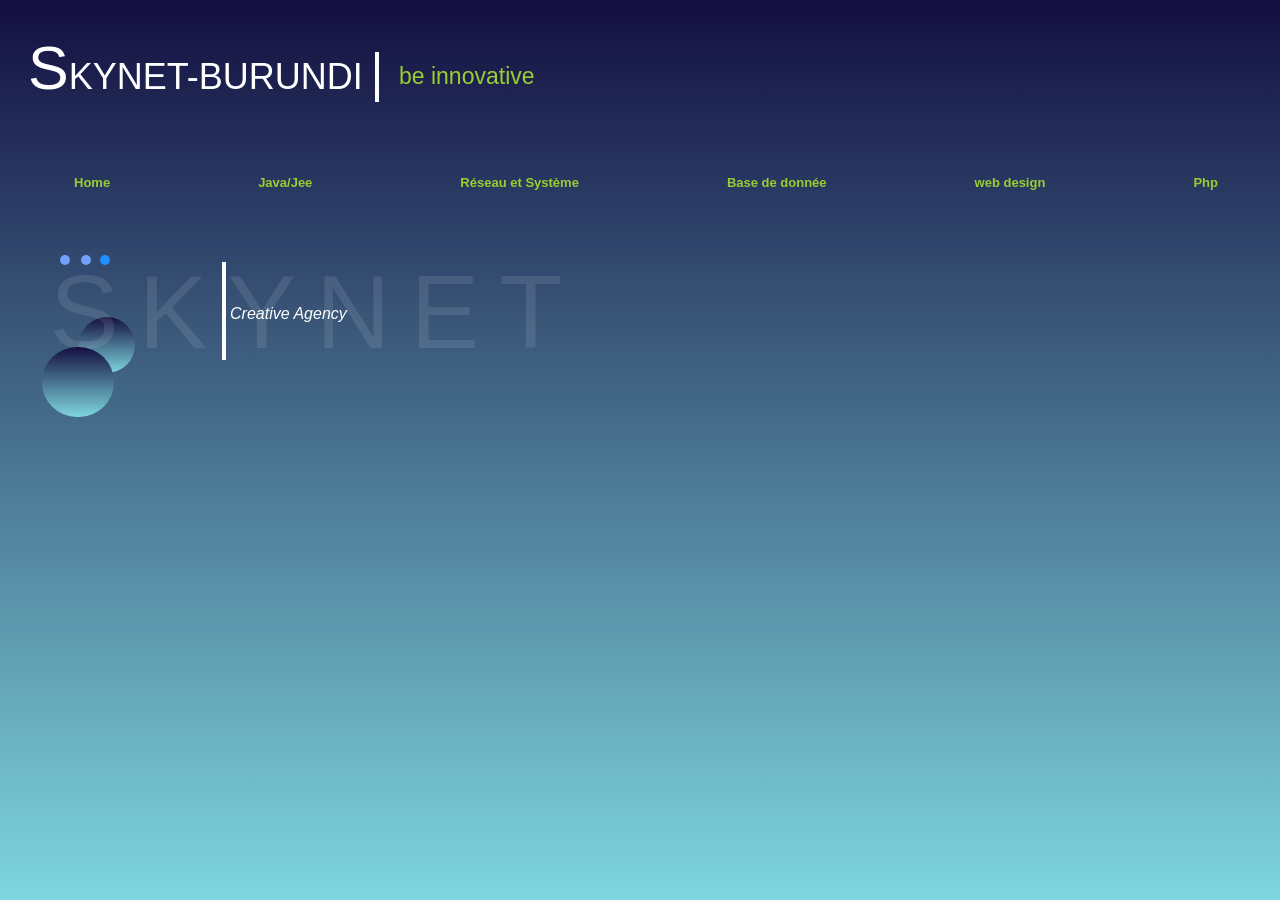
==== index.html @ 9b23d4e7 "version 2 page principal" ====
<!DOCTYPE html>
<html lang="en">
<head>
    <meta charset="UTF-8">
    <meta name="viewport" content="width=device-width, initial-scale=1.0">
    <meta http-equiv="X-UA-Compatible" content="ie=edge">
    <link rel="stylesheet" href="https://maxcdn.bootstrapcdn.com/bootstrap/3.4.1/css/bootstrap.min.css">
    <script src="https://ajax.googleapis.com/ajax/libs/jquery/3.5.1/jquery.min.js"></script>
    <script src="https://maxcdn.bootstrapcdn.com/bootstrap/3.4.1/js/bootstrap.min.js"></script>
    <!-- <link rel="stylesheet" href="bootstrap.min.css"> -->
    <link rel="stylesheet" href="mainSkynet.css">
    <title>Document</title>
</head>
<body>
    <header class="header">
        <h2 class="titre-principal">SKYNET-BURUNDI</h2>
        <div class="trait-vertical-1"></div>
        <span class="innovative">be innovative</span>
        <a href="" class="a">Home</a><a href=""class="a">Java/Jee</a><a href=""class="a">Réseau et Système</a><a href="" class="a">Base de donnée</a><a href="" class="a">web design</a><a href="" class="a">Php</a>
        <h1 class="titre-skynet">SKYNET</h1>
        <div class="rond1"></div>
        <div class="rond2"></div>
        <div class="trait-vertical"></div>
        <span class="creative">Creative Agency</span>
         <!-- groupe de rond  -->
        <div class="rond3"></div>
        <div class="rond4"></div>
        <div class="rond5"></div>

         <!--fin groupe de rond  -->
         

    </header>
</body>
</html>
---- mainSkynet.css ----
.b{
    color:#22a6b3;
    color:#7ed6df;
    color:#dff9fb;
    color:#30336b;
    color:#130f40;
    color:#273c75;
}


.header{
    background: linear-gradient(to bottom, #130f40, #7ed6df);
    width: 1366px;
    height: 900px;
    
}
.titre-skynet{
    color: rgba(255, 255, 255, 0.1);
    margin: 0;
    position: absolute;
    top: 256px;
    left: 50px;
    letter-spacing: 20px;
    font-size: 103px;
    font-family: unset;
    z-index: 1;
}
/* groupe de rond */
.rond3{
    width: 10px;
    height: 10px;
    background: #1e90ff;
    position: absolute;
    top: 255px;
    left: 100px;
    border-radius: 10px; ;
}
.rond4{
    width: 10px;
    height: 10px;
    background: #70a1ff;
    position: absolute;
    top: 255px;
    left: 81px;
    border-radius: 10px; 
}
.rond5{
    width: 10px;
    height: 10px;
    background: #70a1ff;
    position: absolute;
    top: 255px;
    left: 60px;
    border-radius: 10px; 
}
/* fin groupe de rond */
.trait-vertical{
    width: 4px;
    height: 98px;
    background: white;
    position: absolute;
    top: 262px;
    left: 222px;
}
.titre-principal::first-letter{
    font-size: 61px;
}
.trait-vertical-1{
    width: 4px;
    height: 50px;
    background: white;
    position: absolute;
    top: 52px;
    left: 375px;
    animation-name: trait;
    animation-duration: 4s;
    animation-fill-mode: forwards;
}
@keyframes trait{
    0%{
        top: -100px;
    }
    100%{
        top:52px ;
    }
}
.a{
    color: yellowgreen;
    float: left;
    font-family: unset;
    font-weight: bold;
    font-size: 13px;
    padding: 74px;
    margin-top: 100px;
}
.a:hover{
    text-decoration: none;
    color: white;
    float: left;
    font-family: unset;
    font-weight: bold;
    font-size: 13px;
    padding: 74px;
}
.innovative{
    position: absolute;
    top: 60px;
    left: 399px;
    color: yellowgreen;
    font-size: 23px;
    animation-name: innovative;
    animation-duration: 4s;
    animation-fill-mode: forwards;
}
@keyframes innovative{
    0%{
        opacity: 0;
    }
    100%{
        opacity: 1;
    }
}
.titre-principal{
    color: white;
    margin: 0;
    padding: 35px 0 20px 20px;
    font-size: 36px;
    font-family: unset;
    position: absolute;
    animation: titre;
    animation-duration: 4s;
    animation-fill-mode: forwards;
}
@keyframes titre{
    0%{
        
        left: -400px;
    }
    100%{
        position: absolute;
        left: 8px;
    }
}
.creative{
    position: absolute;
    top: 303px;
    left: 230px;
    color: white;
    font-style: italic;
    font-family: unset;
    font-size: initial;
}
.rond1{
    width: 72px;
    height: 70px;
    border-radius: 53px;
    background: linear-gradient(to bottom, #130f40, #7ed6df);
    position: absolute;
    top: 347px;
    left: 42px;
    z-index: 3;
    animation-name: rond1;
    animation-duration: 4s;
    animation-fill-mode: forwards;
}
@keyframes rond1{
    0%{
        left:42px ;
    }
    50%{
        left: 160px;
    }
    100%{
        left: 42px;
    }
}
.rond2{
    width: 56px;
    height: 56px;
    border-radius: 29px;
    background: linear-gradient(to bottom, #130f40, #7ed6df);
    position: absolute;
    top: 317px;
    left: 79px;
    animation-name: rond2;
    animation-duration: 4s;
    animation-fill-mode: forwards;
}
@keyframes rond2{
    0%{
        left:79px ;
    }
    50%{
        left: 10px;
    }
    100%{
        left: 79px;
    }
}
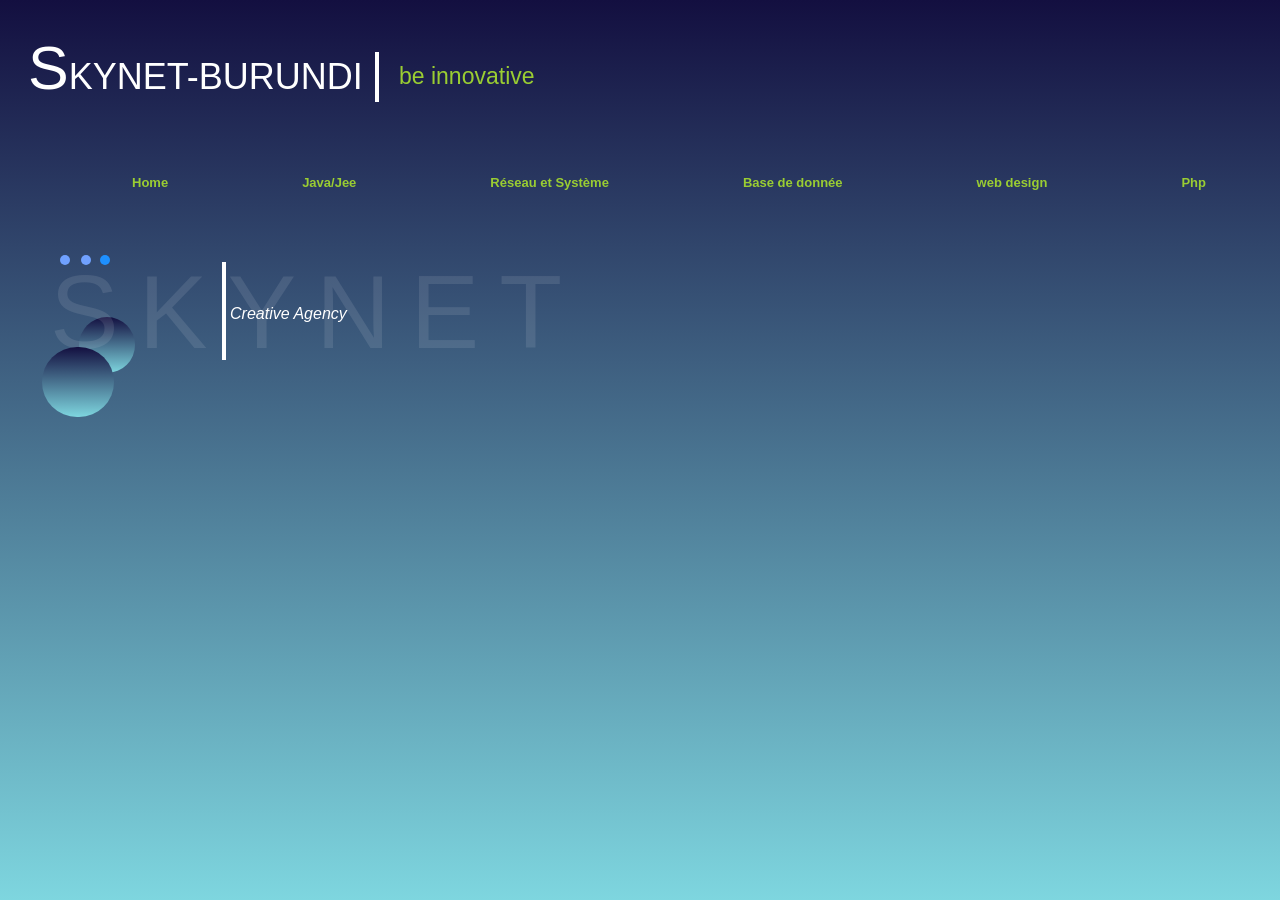
==== commit dbfae2c4: "version 3 trait vert sous les menus" ====
--- a/index.html
+++ b/index.html
@@ -17,12 +17,19 @@
         <div class="trait-vertical-1"></div>
         <span class="innovative">be innovative</span>
         <a href="" class="a">Home</a><a href=""class="a">Java/Jee</a><a href=""class="a">Réseau et Système</a><a href="" class="a">Base de donnée</a><a href="" class="a">web design</a><a href="" class="a">Php</a>
+        <span class="trait_home"></span>
+        <span class="trait_java"></span>
+        <span class="trait_reseau"></span>
+        <span class="trait_base"></span>
+        <span class="trait_web"></span>
+        <span class="trait_php"></span>
+
         <h1 class="titre-skynet">SKYNET</h1>
         <div class="rond1"></div>
         <div class="rond2"></div>
         <div class="trait-vertical"></div>
         <span class="creative">Creative Agency</span>
-         <!-- groupe de rond  -->
+         <!--  groupe de rond  -->
         <div class="rond3"></div>
         <div class="rond4"></div>
         <div class="rond5"></div>
@@ -32,4 +39,4 @@
 
     </header>
 </body>
-</html>+</html>
--- a/mainSkynet.css
+++ b/mainSkynet.css
@@ -92,15 +92,137 @@
     font-size: 13px;
     padding: 74px;
     margin-top: 100px;
+    margin-left: 132px;
+    padding: 74px 2px 10px 0px;
 }
 .a:hover{
-    text-decoration: none;
+    /* text-decoration: none;
     color: white;
     float: left;
     font-family: unset;
     font-weight: bold;
     font-size: 13px;
-    padding: 74px;
+    padding: 74px; */
+    text-decoration: none;
+    margin-left: 132px;
+    color: white;
+    float: left;
+    font-family: unset;
+    font-weight: bold;
+    font-size: 13px;
+    padding: 74px 2px 10px 0px;
+    border-bottom: 4px solid lime;
+}
+.trait_home{
+    width: 106px;
+    height: 5px;
+    background: lime;
+    position: absolute;
+    top: 205px;
+    left: 40px;
+    display: none;
+}
+.trait_home:hover{
+    width: 106px;
+    height: 5px;
+    background: lime;
+    position: absolute;
+    top: 205px;
+    left: 40px;
+    display: inherit;
+}
+.trait_java{
+    width: 106px;
+    height: 5px;
+    background: lime;
+    position: absolute;
+    top: 205px;
+    left: 233px;
+    display: none;
+}
+.trait_java:hover{
+    width: 106px;
+    height: 5px;
+    background: lime;
+    position: absolute;
+    top: 205px;
+    left: 233px;
+    display: inherit;
+}
+.trait_reseau{
+    width: 158px;
+    height: 5px;
+    background: lime;
+    position: absolute;
+    top: 205px;
+    left: 444px;
+    display: none;
+}
+.trait_reseau:hover{
+    width: 158px;
+    height: 5px;
+    background: lime;
+    position: absolute;
+    top: 205px;
+    left: 444px;
+    display: inherit;
+}
+
+.trait_base{
+    width: 158px;
+    height: 5px;
+    background: lime;
+    position: absolute;
+    top: 205px;
+    left: 704px;
+    display: none;
+}
+.trait_base:hover{
+    width: 158px;
+    height: 5px;
+    background: lime;
+    position: absolute;
+    top: 205px;
+    left: 704px;
+    display: inherit;
+}
+.trait_web{
+    width: 145px;
+    height: 5px;
+    background: lime;
+    position: absolute;
+    top: 205px;
+    left: 943px;
+    display: none;
+}
+.trait_web:hover{
+    width: 145px;
+    height: 5px;
+    background: lime;
+    position: absolute;
+    top: 205px;
+    left: 943px;
+    display: inherit;
+}
+.trait_php{
+    width: 78px;
+    height: 5px;
+    background: lime;
+    position: absolute;
+    top: 205px;
+    left: 1170px;
+    display: none;
+    
+}
+.trait_php:hover{
+    width: 78px;
+    height: 5px;
+    background: lime;
+    position: absolute;
+    top: 205px;
+    left: 1170px;
+    display: inherit;
+    
 }
 .innovative{
     position: absolute;
